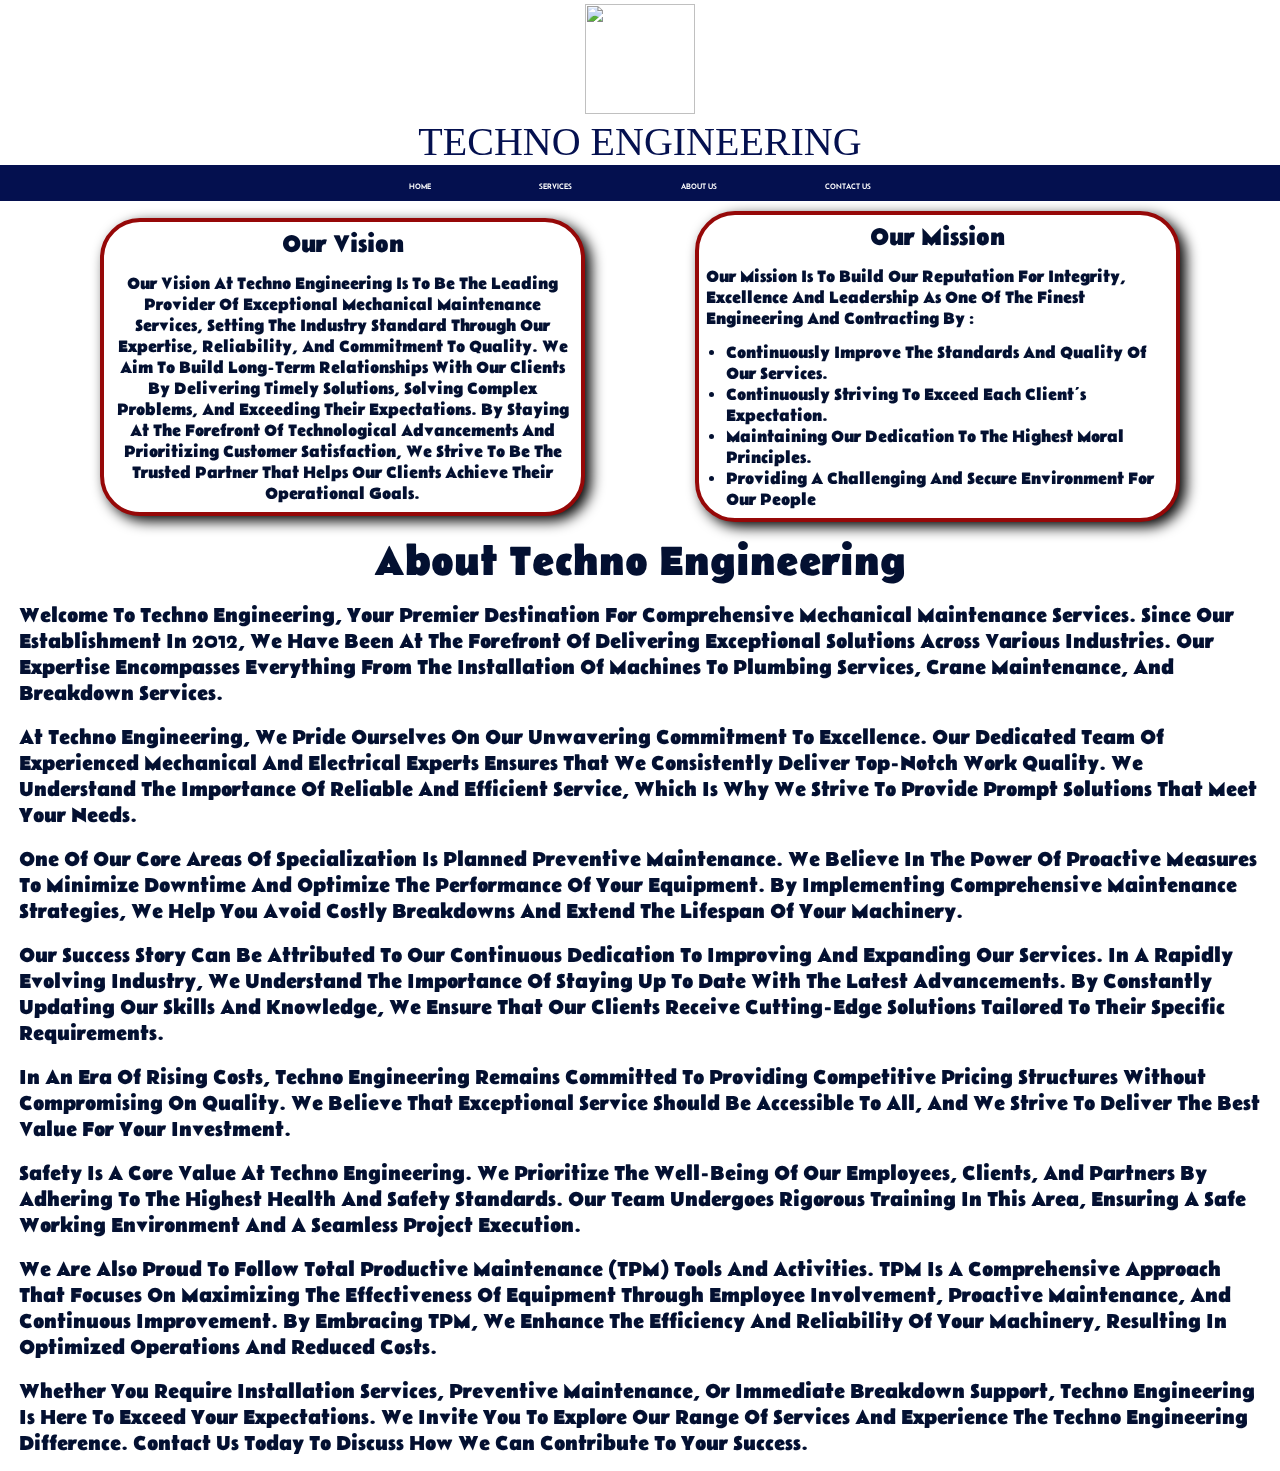
==== about.html @ db12da9f "Update about.html" ====
<!DOCTYPE html>
<html lang="en">

<head>
    <meta charset="UTF-8">
    <meta name="viewport" content="width=device-width, initial-scale=1.0">
    <link rel="preconnect" href="https://fonts.googleapis.com">
    <link rel="preconnect" href="https://fonts.gstatic.com" crossorigin>
    <link href="https://fonts.googleapis.com/css2?family=Belanosima&display=swap" rel="stylesheet">
    <title>Home</title>
    <link rel="stylesheet" href="style/about.css">
    <link rel="stylesheet" media="screen and (max-width: 1300px)" href="style/aboutPhone.css">

</head>


<body>
    <header>
        <div class="logo">
            <img src="images/logo.png" alt="">
        </div>
        <div class="title">
            TECHNO ENGINEERING

        </div>


    </header>

    <nav class="navbar">

        <ul>
            <li><a href="index.html">HOME</a></li>
            <li><a href="services.html">SERVICES</a></li>
            <li><a href="#">ABOUT US</a></li>
            <li><a href="contact.html">CONTACT US</a></li>

        </ul>


    </nav>

    <div class="container">

        <div class="items" id="vision">
            <h2> Our Vision</h2>
            <p>
                Our Vision At Techno Engineering Is To Be The Leading Provider Of Exceptional Mechanical Maintenance Services, Setting The Industry Standard Through Our Expertise, Reliability, And Commitment To Quality. We Aim To Build Long-Term Relationships With Our Clients By Delivering Timely Solutions, Solving Complex Problems, And Exceeding Their Expectations. By Staying At The Forefront Of Technological Advancements And Prioritizing Customer Satisfaction, We Strive To Be The Trusted Partner That Helps Our Clients Achieve Their Operational Goals.
            </p>


        </div>

        <div class="items" id="mission">
            <h2>Our Mission</h2>
            <p>Our Mission Is To Build Our Reputation For Integrity, Excellence And Leadership As One Of The Finest Engineering And Contracting By :</p>
           
            <ul>
                <li>Continuously Improve The Standards And Quality Of Our Services.</li>
                <li>Continuously Striving To Exceed Each Client’s Expectation.</li>
                <li>Maintaining Our Dedication To The Highest Moral Principles.</li>
                <li>Providing A Challenging And Secure Environment For Our People</li>
            </ul>
            

        </div>

    </div>

    <div class="about">
        <h1>About Techno Engineering</h1>
        <p>
            Welcome To Techno Engineering, Your Premier Destination For Comprehensive Mechanical Maintenance Services. Since Our Establishment In 2012, We Have Been At The Forefront Of Delivering Exceptional Solutions Across Various Industries. Our Expertise Encompasses Everything From The Installation Of Machines To Plumbing Services, Crane Maintenance, And Breakdown Services.
        </p>
        <p>
            At Techno Engineering, We Pride Ourselves On Our Unwavering Commitment To Excellence. Our Dedicated Team Of Experienced Mechanical And Electrical Experts Ensures That We Consistently Deliver Top-Notch Work Quality. We Understand The Importance Of Reliable And Efficient Service, Which Is Why We Strive To Provide Prompt Solutions That Meet Your Needs.
        </p>
        <p>
            One Of Our Core Areas Of Specialization Is Planned Preventive Maintenance. We Believe In The Power Of Proactive Measures To Minimize Downtime And Optimize The Performance Of Your Equipment. By Implementing Comprehensive Maintenance Strategies, We Help You Avoid Costly Breakdowns And Extend The Lifespan Of Your Machinery.
        </p>
        <p>
            Our Success Story Can Be Attributed To Our Continuous Dedication To Improving And Expanding Our Services. In A Rapidly Evolving Industry, We Understand The Importance Of Staying Up To Date With The Latest Advancements. By Constantly Updating Our Skills And Knowledge, We Ensure That Our Clients Receive Cutting-Edge Solutions Tailored To Their Specific Requirements.
        </p>
        <p>
            In An Era Of Rising Costs, Techno Engineering Remains Committed To Providing Competitive Pricing Structures Without Compromising On Quality. We Believe That Exceptional Service Should Be Accessible To All, And We Strive To Deliver The Best Value For Your Investment.
        </p>
        <p>
            Safety Is A Core Value At Techno Engineering. We Prioritize The Well-Being Of Our Employees, Clients, And Partners By Adhering To The Highest Health And Safety Standards. Our Team Undergoes Rigorous Training In This Area, Ensuring A Safe Working Environment And A Seamless Project Execution.
        </p>
        <p>
            We Are Also Proud To Follow Total Productive Maintenance (TPM) Tools And Activities. TPM Is A Comprehensive Approach That Focuses On Maximizing The Effectiveness Of Equipment Through Employee Involvement, Proactive Maintenance, And Continuous Improvement. By Embracing TPM, We Enhance The Efficiency And Reliability Of Your Machinery, Resulting In Optimized Operations And Reduced Costs.
        </p>
        <p>
            Whether You Require Installation Services, Preventive Maintenance, Or Immediate Breakdown Support, Techno Engineering Is Here To Exceed Your Expectations. We Invite You To Explore Our Range Of Services And Experience The Techno Engineering Difference. Contact Us Today To Discuss How We Can Contribute To Your Success.
        </p>

    </div>












</body>

</html>
---- style/about.css ----
* {
    box-sizing: border-box;
    margin: 0;
    padding: 0;
    font-family: 'Belanosima', sans-serif;


}

/* Header portion */
header {
    display: flex;
    /* border: 2px solid red; */
    justify-content: center;
    align-items: center;
    text-align: center;
    background-color: white;
    margin: 0px;
    /* position: absolute; */
    /* top:0; */

}

.logo {}

.logo img {
    width: 125px;
    height: 125px;
    margin-left: 20px;
    margin-top: 4px;




}

.title {
    margin: auto;
    padding-right: 40px;
    font-size: 5.6rem;
    font-family: 'Times New Roman', Times, serif;
    color: rgb(4, 16, 79);
}

/* Navigation Bar */


.navbar {
    background-color: rgb(4, 16, 79);
    width: 100%;
    height: 5vh;
    display: flex;




}

.navbar ul {
    display: flex;
    align-items: center;
}

.navbar ul li {
    list-style: none;
    padding: 0px 4vw;

}

.navbar ul li a {
    text-decoration: none;
    padding: 4px;
    color: white;
    font-size: 1rem;
}

.navbar ul li a:hover {
    background-color: aliceblue;
    color: rgb(9, 2, 99);
    /* border: 2px solid white; */
    border-radius: 12px;
}


/* Background Image */
.navbar::after {
    background: url(../images/background.jpg) no-repeat center center/cover;
    background-size: 100% 100%;
    content: "";
    position: fixed;
    top: 0;
    left: 0;
    width: 100%;
    height: 100%;
    z-index: -1;
    opacity: 0.5;
}


.container {
    width: 100%;
    /* border: 4px solid red; */
    display: flex;
    justify-content: space-evenly;
    align-items: center;

}

.items {
    border: 4px solid #960808;
    height: auto;
    width: 485px;
    margin: 4px;
    background-color: white;
    border-radius: 40px;
    box-shadow: 6px 5px 14px black;
    color:#031031;
    font-size: 1.05rem;
    font-weight: bold;

}

#vision {
    background-image: url(../images/vision.png);
    background-size: 100% 100%;
    text-align: center;
    margin: 10px;
    padding: 7px;;



}
#vision p{
    margin-top: 14px;
}

#mission {
    background-image: url(../images/mission.png);
    background-size: 100% 100%;
    margin: 10px;
    padding: 7px;

}
#mision p{
    margin-top: 14px;
    padding: 5px;
}
#mission h2{
    text-align: center;
    margin-bottom: 14px;
}
#mission  ul{
    text-align: left;
    margin-left: 20px;
    margin-top: 13px;
}
#mission p ul li{
    text-align: left;
    margin-top: 5px;
    padding: 4px;
}
.about{
    margin: 5px;
    color:#031031;
    font-weight: bold;
    font-size: 1.3rem;
}
.about h1{
    text-align: center;
}
.about p{
    margin: 10px;
    padding: 4px;
}
---- style/aboutPhone.css ----
@media only screen and (max-width:1300px){
    header{
        /* border: 4px solid red; */
        flex-direction: column;
        justify-content: center;
        align-items: center;
        text-align: center;

        
    }
    .logo img{
        margin: 4px auto;
        margin-left: 0px;
        /* display: inline-block; */
        padding-left: 0px ;
        height: 110px;
        width: 110px;
    }
    .title{
        margin:auto; 
        padding:0px 0px 0px 0px;
        font-size: 2.5rem;

    }
    
    

    .navbar{
        width: 100%;
        height:4vh;
        justify-content: center;
    }

    .navbar ul li a{
        
        padding: 3px;       
        font-size: .5rem;
    }
    

}
@media only screen and (max-width:1000px){
    .container{
        flex-direction: column;
    }
    .items{
        width: 300px;
        height: auto;
    }

}
/* Background Image */
@media only screen and (max-width:1300px){
.navbar::after {
    background: url(../images/mobileBg.jpg) no-repeat center center/cover;
    background-size: 100% 100%;
    content: "";
    position: fixed;
    top: 0;
    left: 0;
    width: 100%;
    height: 100%;
    z-index: -1;
    opacity: 0.5;
}
}
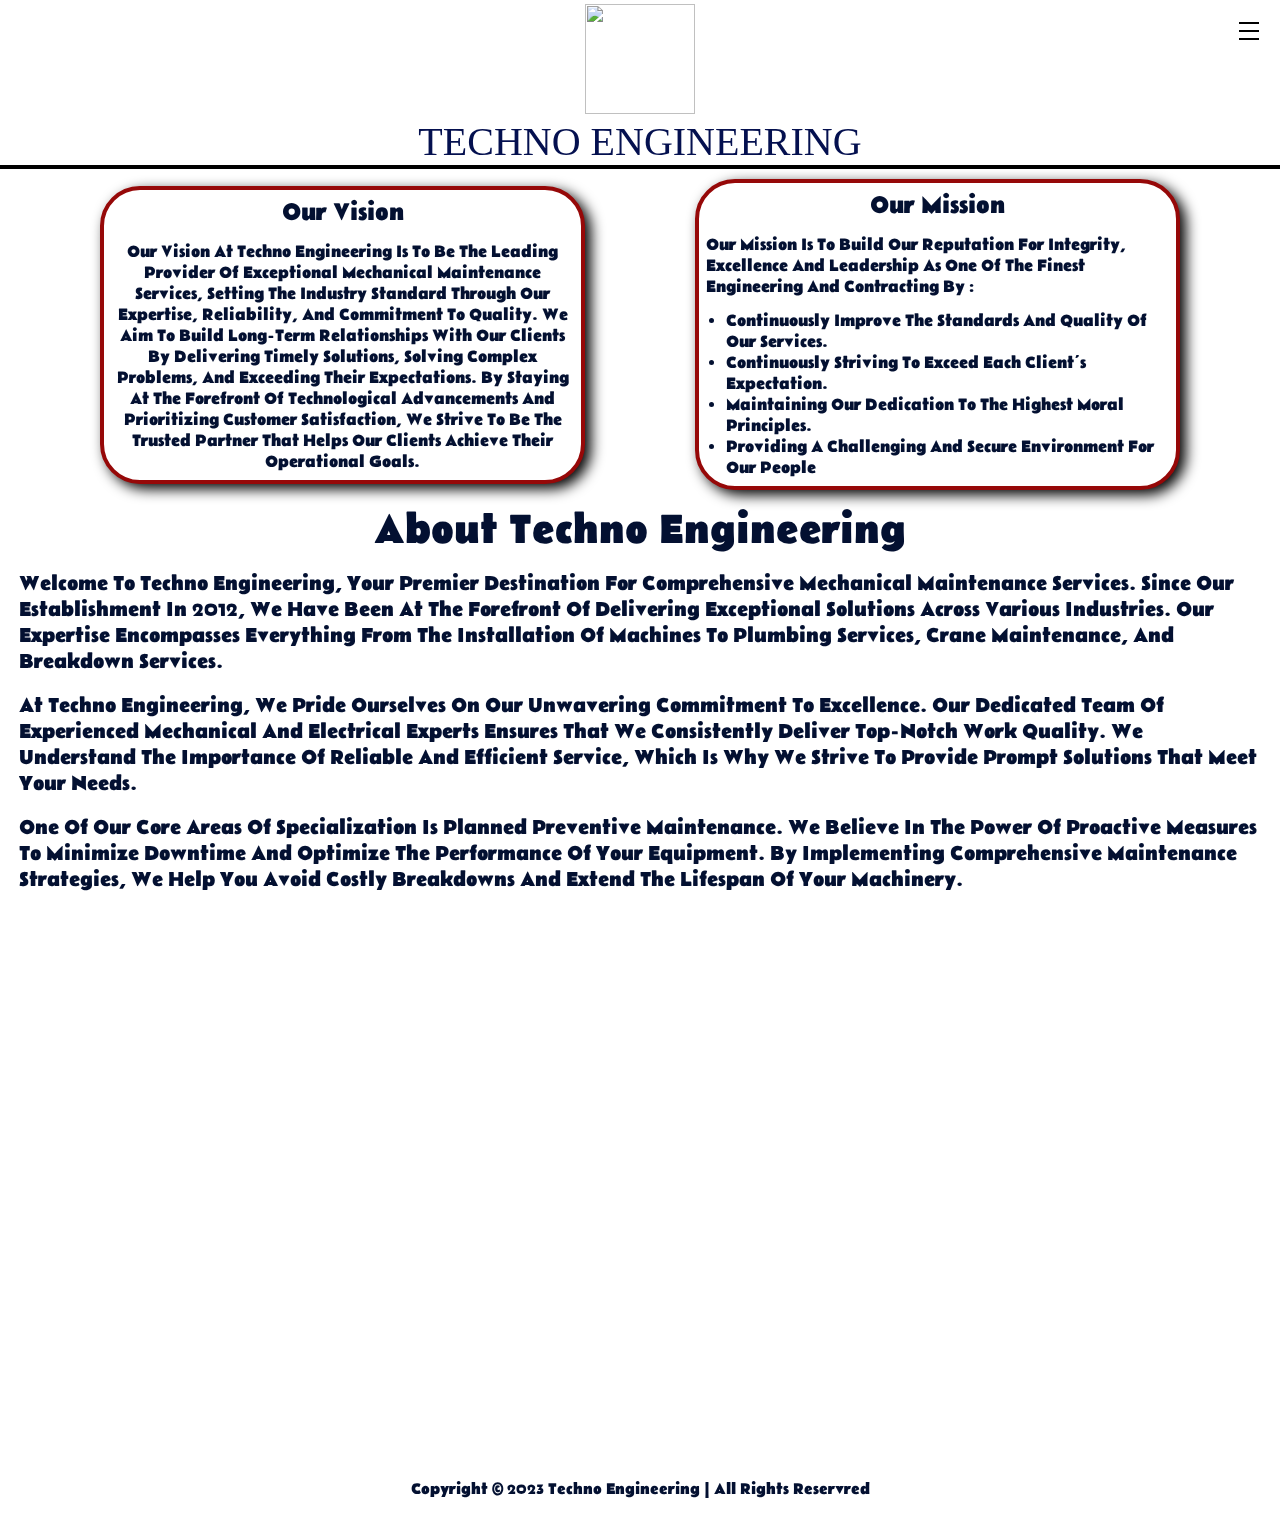
==== commit 34b17dd3: "Update about.html" ====
--- a/about.html
+++ b/about.html
@@ -4,10 +4,14 @@
 <head>
     <meta charset="UTF-8">
     <meta name="viewport" content="width=device-width, initial-scale=1.0">
-    <link rel="preconnect" href="https://fonts.googleapis.com">
-    <link rel="preconnect" href="https://fonts.gstatic.com" crossorigin>
+    <meta name="description" content="Welcome To Techno Engineering, Your Premier Destination For Comprehensive Mechanical Maintenance Services. Since Our Establishment In 2012, We Have Been At The Forefront Of Delivering Exceptional Solutions Across Various Industries. Our Expertise Encompasses Everything From The Installation Of Machines To Plumbing Services, Crane Maintenance, And Breakdown Services.">
+    <meta name="keywords" content="Techno Engineering, Machine repairing, Machine maintenance, servicing, repairing, Supplier, supply, Lathe machine, Foundry Machine, Overhead crane, General order supply, Maintenance job in ITI, Repairing job in ITI  ">
+    <title>About Us: Techno Engineering</title>
+
+    <!-- <link rel="preconnect" href="https://fonts.googleapis.com">
+    <link rel="preconnect" href="https://fonts.gstatic.com" crossorigin> -->
     <link href="https://fonts.googleapis.com/css2?family=Belanosima&display=swap" rel="stylesheet">
-    <title>Home</title>
+    <link rel="stylesheet" href="https://unpkg.com/aos@next/dist/aos.css" />
     <link rel="stylesheet" href="style/about.css">
     <link rel="stylesheet" media="screen and (max-width: 1300px)" href="style/aboutPhone.css">
 
@@ -17,7 +21,8 @@
 <body>
     <header>
         <div class="logo">
-            <img src="images/logo.png" alt="">
+            <a href="index.html"><img src="images/logo.png" alt=""></a> 
+
         </div>
         <div class="title">
             TECHNO ENGINEERING
@@ -30,15 +35,34 @@
     <nav class="navbar">
 
         <ul>
-            <li><a href="index.html">HOME</a></li>
-            <li><a href="services.html">SERVICES</a></li>
-            <li><a href="#">ABOUT US</a></li>
-            <li><a href="contact.html">CONTACT US</a></li>
+            <li ><a id="home" href="index.html">Home</a></li>
+            <li><a id="service" href="services.html">SERVICES</a></li>
+            <li><a id="about" href="about.html">ABOUT US</a></li>
+            <li><a id="contact" href="contact.html">CONTACT US</a></li>
 
         </ul>
 
 
     </nav>
+
+    <div class="menuIcon">
+        <span class="icon icon-bars"></span>
+        <span class="icon icon-bars overlay"></span>
+    </div>
+
+
+    <div class="overlay-menu">
+        <ul id="menu">
+
+            <li ><a id="home" href="index.html">Home</a></li>
+            <li><a id="service" href="services.html">SERVICES</a></li>
+            <li><a id="about" href="about.html">ABOUT US</a></li>
+            <li><a id="contact" href="contact.html">CONTACT US</a></li>
+
+
+        </ul>
+        
+    </div>
 
     <div class="container">
 
@@ -69,31 +93,35 @@
 
     <div class="about">
         <h1>About Techno Engineering</h1>
-        <p>
+        <p  data-aos="fade-up-right" data-aos-duration="1000" data-aos-once="true">                   
             Welcome To Techno Engineering, Your Premier Destination For Comprehensive Mechanical Maintenance Services. Since Our Establishment In 2012, We Have Been At The Forefront Of Delivering Exceptional Solutions Across Various Industries. Our Expertise Encompasses Everything From The Installation Of Machines To Plumbing Services, Crane Maintenance, And Breakdown Services.
         </p>
-        <p>
+        <p  data-aos="fade-up-right" data-aos-duration="1000" data-aos-once="true">
             At Techno Engineering, We Pride Ourselves On Our Unwavering Commitment To Excellence. Our Dedicated Team Of Experienced Mechanical And Electrical Experts Ensures That We Consistently Deliver Top-Notch Work Quality. We Understand The Importance Of Reliable And Efficient Service, Which Is Why We Strive To Provide Prompt Solutions That Meet Your Needs.
         </p>
-        <p>
+        <p  data-aos="fade-up-right" data-aos-duration="1000" data-aos-once="true">
             One Of Our Core Areas Of Specialization Is Planned Preventive Maintenance. We Believe In The Power Of Proactive Measures To Minimize Downtime And Optimize The Performance Of Your Equipment. By Implementing Comprehensive Maintenance Strategies, We Help You Avoid Costly Breakdowns And Extend The Lifespan Of Your Machinery.
         </p>
-        <p>
+        <p data-aos="fade-up-right" data-aos-duration="1000" data-aos-once="true">
             Our Success Story Can Be Attributed To Our Continuous Dedication To Improving And Expanding Our Services. In A Rapidly Evolving Industry, We Understand The Importance Of Staying Up To Date With The Latest Advancements. By Constantly Updating Our Skills And Knowledge, We Ensure That Our Clients Receive Cutting-Edge Solutions Tailored To Their Specific Requirements.
         </p>
-        <p>
+        <p data-aos="fade-up-right" data-aos-duration="1000" data-aos-once="true">
             In An Era Of Rising Costs, Techno Engineering Remains Committed To Providing Competitive Pricing Structures Without Compromising On Quality. We Believe That Exceptional Service Should Be Accessible To All, And We Strive To Deliver The Best Value For Your Investment.
         </p>
-        <p>
+        <p data-aos="fade-up-right" data-aos-duration="1000" data-aos-once="true">
             Safety Is A Core Value At Techno Engineering. We Prioritize The Well-Being Of Our Employees, Clients, And Partners By Adhering To The Highest Health And Safety Standards. Our Team Undergoes Rigorous Training In This Area, Ensuring A Safe Working Environment And A Seamless Project Execution.
         </p>
-        <p>
+        <p data-aos="fade-up-right" data-aos-duration="1000" data-aos-once="true">
             We Are Also Proud To Follow Total Productive Maintenance (TPM) Tools And Activities. TPM Is A Comprehensive Approach That Focuses On Maximizing The Effectiveness Of Equipment Through Employee Involvement, Proactive Maintenance, And Continuous Improvement. By Embracing TPM, We Enhance The Efficiency And Reliability Of Your Machinery, Resulting In Optimized Operations And Reduced Costs.
         </p>
-        <p>
+        <p data-aos="fade-up-right" data-aos-duration="1000" data-aos-once="true">
             Whether You Require Installation Services, Preventive Maintenance, Or Immediate Breakdown Support, Techno Engineering Is Here To Exceed Your Expectations. We Invite You To Explore Our Range Of Services And Experience The Techno Engineering Difference. Contact Us Today To Discuss How We Can Contribute To Your Success.
         </p>
 
+    </div>
+
+    <div class="footer">
+        Copyright &copy; 2023 Techno Engineering | All Rights Reservred
     </div>
 
 
@@ -104,7 +132,11 @@
 
 
 
-
+    <script src="script/navMenu.js"></script>
+    <script src="https://unpkg.com/aos@next/dist/aos.js"></script>
+    <script>
+      AOS.init();
+    </script>
 
 
 </body>
--- a/style/about.css
+++ b/style/about.css
@@ -74,16 +74,76 @@
     font-size: 1rem;
 }
 
-.navbar ul li a:hover {
+.navbar ul li a:hover, .navbar ul li a:active {
     background-color: aliceblue;
     color: rgb(9, 2, 99);
     /* border: 2px solid white; */
     border-radius: 12px;
 }
+#about{
+    background-color: aliceblue;
+    color: rgb(9, 2, 99);
+    /* border: 2px solid white; */
+    border-radius: 12px;
+}
+.overlay-menu {
+    background: rgb(12, 20, 58);
+    color: rgb(255, 255, 255);
+    display: flex;
+    flex-direction: column;
+    align-items: center;
+    justify-content: center;
+    position: absolute;
+    top: 0;
+    right: 0;
+    transform: translateX(-100%);
+    width: 100vw;
+    height: 100vh;
+    /* -webkit-transition: transform 0.2s ease-out;
+    transition: transform 0.2s ease-out; */
+}
+
+.overlay-menu ul,
+.overlay-menu li {
+    display: block;
+    position: relative;
+}
+.overlay-menu ul{
+    display: flex;
+    flex-direction: column;
+    justify-content: center;
+    align-items: center;
+}
+
+.overlay-menu li a {
+    color: rgb(229, 231, 232);
+    border: 2px solid white;
+    border-radius: 30px;
+    display: block;
+    width: 80vw;
+    font-size: 1.5em;
+    margin: 15px;
+    
+    /*   opacity: 0; */
+    padding: 10px;
+    text-align: center;
+    text-transform: uppercase;
+    /* -webkit-transition: color 0.3s ease;
+    transition: color 0.3s ease; */
+    
+}
+
+.overlay-menu li a:hover
+{
+    color: rgb(229, 231, 232);
+    background-color: rgb(192, 152, 100);
+    -webkit-transition: color 0.3s ease;
+    transition: color 0.3s ease;
+}
 
 
 /* Background Image */
-.navbar::after {
+header::after {
     background: url(../images/background.jpg) no-repeat center center/cover;
     background-size: 100% 100%;
     content: "";
@@ -93,7 +153,7 @@
     width: 100%;
     height: 100%;
     z-index: -1;
-    opacity: 0.5;
+    opacity: 0.3;
 }
 
 
@@ -171,4 +231,15 @@
 .about p{
     margin: 10px;
     padding: 4px;
-}+}
+
+.footer{
+    margin-top: 50px;
+    position: relative;
+    bottom: 0px;
+    /* background-color: rgb(9, 2, 99); */
+    color: #031031;
+    text-align: center;
+    font-weight: bold;
+
+}
--- a/style/aboutPhone.css
+++ b/style/aboutPhone.css
@@ -1,10 +1,24 @@
 @media only screen and (max-width:1300px){
+    header::after {
+        background: url(../images/mobileBg.jpg) no-repeat center center/cover;
+        background-size: 100% 100%;
+        content: "";
+        position: fixed;
+        top: 0;
+        left: 0;
+        width: 100%;
+        height: 100%;
+        z-index: -1;
+        opacity: 0.3;
+    }
+    
     header{
         /* border: 4px solid red; */
         flex-direction: column;
         justify-content: center;
         align-items: center;
         text-align: center;
+        border-bottom: 4px solid black;
 
         
     }
@@ -25,17 +39,116 @@
     
     
 
-    .navbar{
-        width: 100%;
-        height:4vh;
-        justify-content: center;
+    .navbar {
+        display: none;
     }
 
-    .navbar ul li a{
-        
-        padding: 3px;       
-        font-size: .5rem;
+    #menu li {
+        list-style: none;
+
     }
+
+    #menu li a {
+        text-decoration: none;
+    }
+
+    .navigation {
+        display: none;
+    }
+
+    .menuIcon {
+        cursor: pointer;
+        display: block;
+        position: absolute;
+        right: 15px;
+        top: 20px;
+        height: 23px;
+        width: 27px;
+        z-index: 12;
+    }
+
+    /* Icon Bars */
+    .icon-bars {
+        background: black;
+        position: absolute;
+        left: 1px;
+        top: 45%;
+        height: 2px;
+        width: 20px;
+        -webkit-transition: 0.4s;
+        transition: 0.4s;
+    }
+
+    .icon-bars::before {
+        background: black;
+        content: '';
+        position: absolute;
+        left: 0;
+        top: -8px;
+        height: 2px;
+        width: 20px;
+        /*     -webkit-transition: top 0.2s ease 0.3s;
+transition: top 0.2s ease 0.3s; */
+        -webkit-transition: 0.3s width 0.4s;
+        transition: 0.3s width 0.4s;
+    }
+
+    .icon-bars::after {
+        margin-top: 0px;
+        background: black;
+        content: '';
+        position: absolute;
+        left: 0;
+        bottom: -8px;
+        height: 2px;
+        width: 20px;
+        /*     -webkit-transition: top 0.2s ease 0.3s;
+transition: top 0.2s ease 0.3s; */
+        -webkit-transition: 0.3s width 0.4s;
+        transition: 0.3s width 0.4s;
+    }
+
+
+
+
+    /* Toggle Menu Icon */
+    .menuIcon.toggle .icon-bars {
+        background: white;
+        top: 5px;
+        transform: translate3d(0, 5px, 0) rotate(135deg);
+        transition-delay: 0.1s;
+        transition: transform 0.4s cubic-bezier(0.68, -0.55, 0.265, 1.55);
+    }
+
+    .menuIcon.toggle .icon-bars::before {
+        background: white;
+        top: 0;
+        transition-delay: 0.1s;
+        opacity: 0;
+    }
+
+    .menuIcon.toggle .icon-bars::after {
+        background: white;
+        top: 10px;
+        transform: translate3d(0, -10px, 0) rotate(-270deg);
+        transition-delay: 0.1s;
+        transition: transform 0.4s cubic-bezier(0.68, -0.55, 0.265, 1.55);
+    }
+
+    .menuIcon.toggle .icon-bars.overlay {
+        width: 20px;
+        opacity: 0;
+        -webkit-transition: all 0s ease 0s;
+        transition: all 0s ease 0s;
+    }
+    #about{
+        background-color: #e3dcbd;
+        color: black;
+        border-radius: 30px;
+    
+    
+    }
+
     
 
 }
@@ -50,20 +163,7 @@
 
 }
 /* Background Image */
-@media only screen and (max-width:1300px){
-.navbar::after {
-    background: url(../images/mobileBg.jpg) no-repeat center center/cover;
-    background-size: 100% 100%;
-    content: "";
-    position: fixed;
-    top: 0;
-    left: 0;
-    width: 100%;
-    height: 100%;
-    z-index: -1;
-    opacity: 0.5;
-}
-}
 
 
 
+
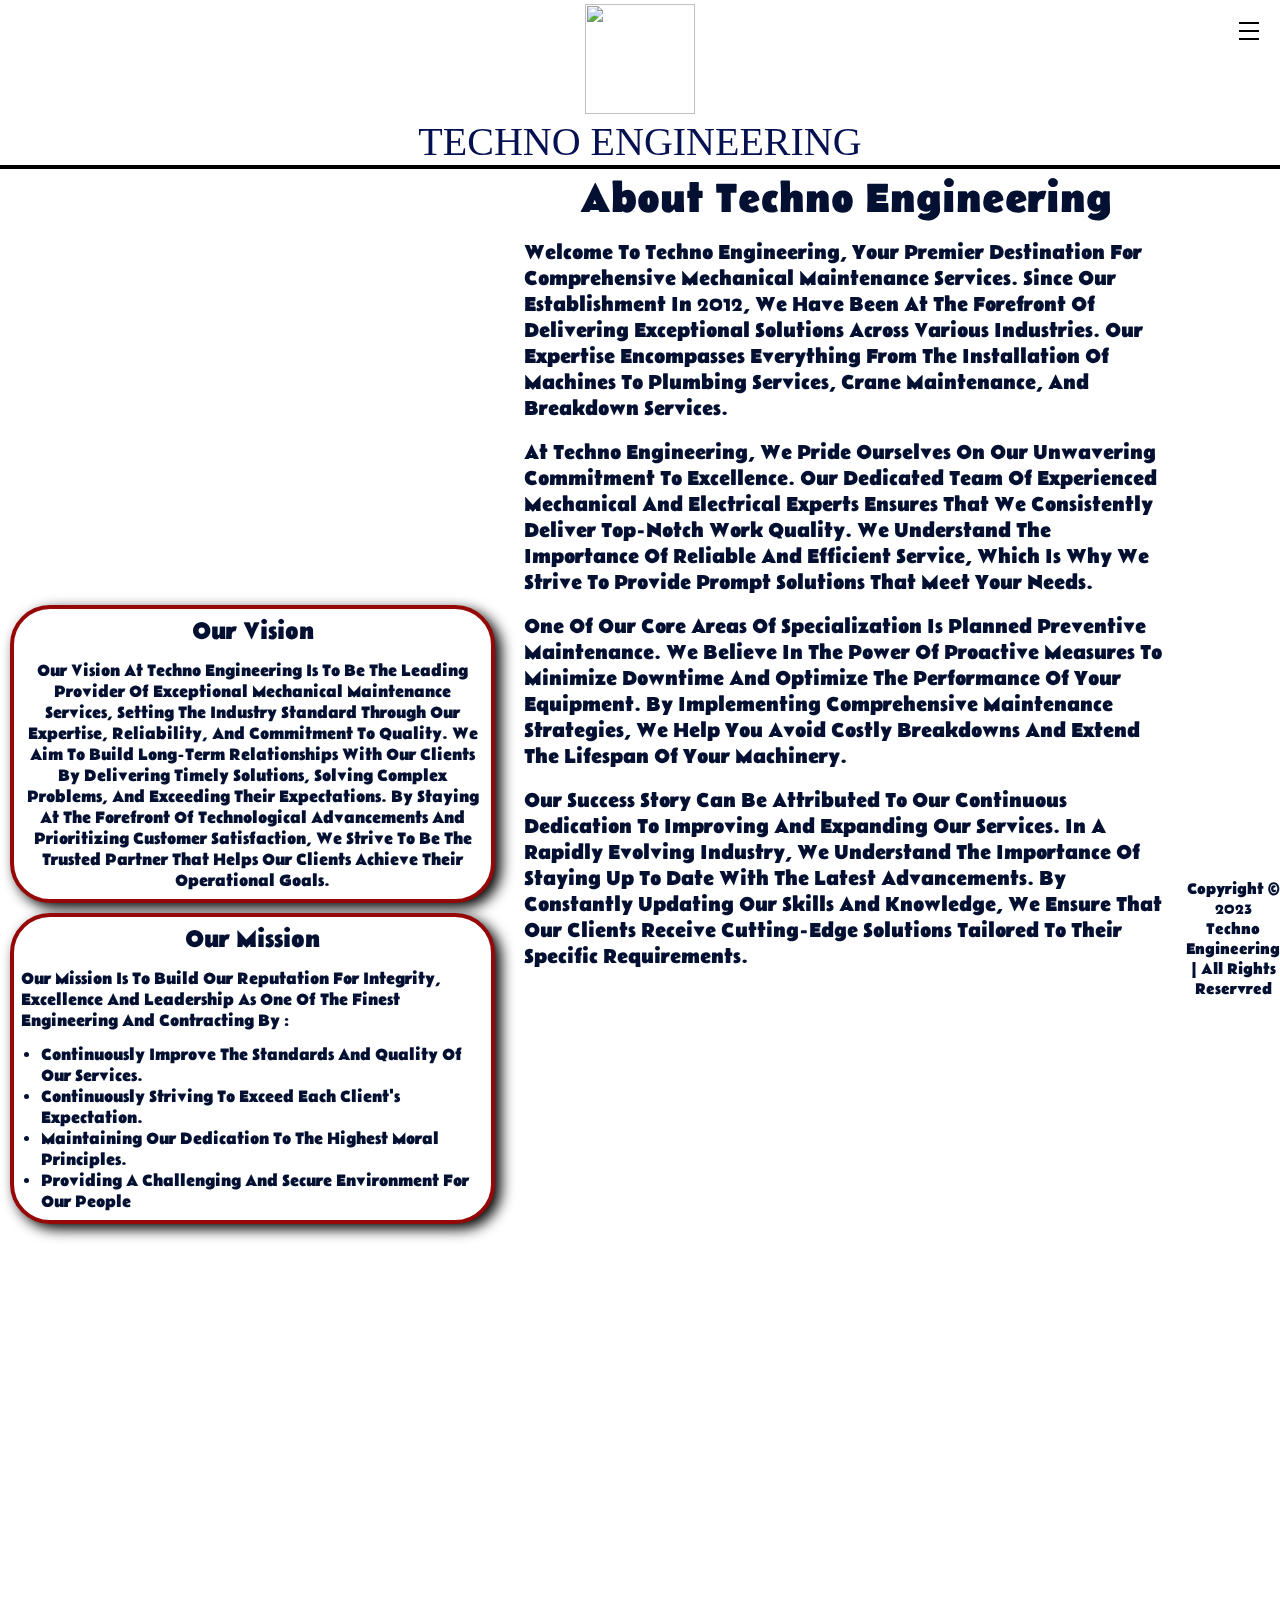
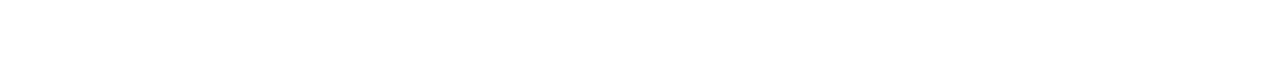
==== commit 71392be0: "Update about.html" ====
--- a/about.html
+++ b/about.html
@@ -4,8 +4,10 @@
 <head>
     <meta charset="UTF-8">
     <meta name="viewport" content="width=device-width, initial-scale=1.0">
-    <meta name="description" content="Welcome To Techno Engineering, Your Premier Destination For Comprehensive Mechanical Maintenance Services. Since Our Establishment In 2012, We Have Been At The Forefront Of Delivering Exceptional Solutions Across Various Industries. Our Expertise Encompasses Everything From The Installation Of Machines To Plumbing Services, Crane Maintenance, And Breakdown Services.">
-    <meta name="keywords" content="Techno Engineering, Machine repairing, Machine maintenance, servicing, repairing, Supplier, supply, Lathe machine, Foundry Machine, Overhead crane, General order supply, Maintenance job in ITI, Repairing job in ITI  ">
+    <meta name="description"
+        content="Welcome To Techno Engineering, Your Premier Destination For Comprehensive Mechanical Maintenance Services. Since Our Establishment In 2012, We Have Been At The Forefront Of Delivering Exceptional Solutions Across Various Industries. Our Expertise Encompasses Everything From The Installation Of Machines To Plumbing Services, Crane Maintenance, And Breakdown Services.">
+    <meta name="keywords"
+        content="Techno Engineering, Machine repairing, Machine maintenance, servicing, repairing, Supplier, supply, Lathe machine, Foundry Machine, Overhead crane, General order supply, Maintenance job in ITI, Repairing job in ITI  ">
     <title>About Us: Techno Engineering</title>
 
     <!-- <link rel="preconnect" href="https://fonts.googleapis.com">
@@ -21,7 +23,7 @@
 <body>
     <header>
         <div class="logo">
-            <a href="index.html"><img src="images/logo.png" alt=""></a> 
+            <a href="index.html"><img src="images/logo.png" alt=""></a>
 
         </div>
         <div class="title">
@@ -35,7 +37,7 @@
     <nav class="navbar">
 
         <ul>
-            <li ><a id="home" href="index.html">Home</a></li>
+            <li><a id="home" href="index.html">Home</a></li>
             <li><a id="service" href="services.html">SERVICES</a></li>
             <li><a id="about" href="about.html">ABOUT US</a></li>
             <li><a id="contact" href="contact.html">CONTACT US</a></li>
@@ -54,77 +56,103 @@
     <div class="overlay-menu">
         <ul id="menu">
 
-            <li ><a id="home" href="index.html">Home</a></li>
+            <li><a id="home" href="index.html">Home</a></li>
             <li><a id="service" href="services.html">SERVICES</a></li>
             <li><a id="about" href="about.html">ABOUT US</a></li>
             <li><a id="contact" href="contact.html">CONTACT US</a></li>
 
 
         </ul>
-        
+
     </div>
 
     <div class="container">
+        <div class="vismis">
+            <div class="items" id="vision">
+                <h2> Our Vision</h2>
+                <p>
+                    Our Vision At Techno Engineering Is To Be The Leading Provider Of Exceptional Mechanical Maintenance
+                    Services, Setting The Industry Standard Through Our Expertise, Reliability, And Commitment To Quality.
+                    We Aim To Build Long-Term Relationships With Our Clients By Delivering Timely Solutions, Solving Complex
+                    Problems, And Exceeding Their Expectations. By Staying At The Forefront Of Technological Advancements
+                    And Prioritizing Customer Satisfaction, We Strive To Be The Trusted Partner That Helps Our Clients
+                    Achieve Their Operational Goals.
+                </p>
+    
+    
+            </div>
+    
+            <div class="items" id="mission">
+                <h2>Our Mission</h2>
+                <p>Our Mission Is To Build Our Reputation For Integrity, Excellence And Leadership As One Of The Finest
+                    Engineering And Contracting By :</p>
+    
+                <ul>
+                    <li>Continuously Improve The Standards And Quality Of Our Services.</li>
+                    <li>Continuously Striving To Exceed Each Client's Expectation.</li>
+                    <li>Maintaining Our Dedication To The Highest Moral Principles.</li>
+                    <li>Providing A Challenging And Secure Environment For Our People</li>
+                </ul>
+            </div>
 
-        <div class="items" id="vision">
-            <h2> Our Vision</h2>
-            <p>
-                Our Vision At Techno Engineering Is To Be The Leading Provider Of Exceptional Mechanical Maintenance Services, Setting The Industry Standard Through Our Expertise, Reliability, And Commitment To Quality. We Aim To Build Long-Term Relationships With Our Clients By Delivering Timely Solutions, Solving Complex Problems, And Exceeding Their Expectations. By Staying At The Forefront Of Technological Advancements And Prioritizing Customer Satisfaction, We Strive To Be The Trusted Partner That Helps Our Clients Achieve Their Operational Goals.
+        </div>
+        
+        <div class="about">
+            <h1>About Techno Engineering</h1>
+            <p data-aos="zoom-in-left" data-aos-duration="1000" data-aos-once="true">
+                Welcome To Techno Engineering, Your Premier Destination For Comprehensive Mechanical Maintenance
+                Services. Since Our Establishment In 2012, We Have Been At The Forefront Of Delivering Exceptional
+                Solutions Across Various Industries. Our Expertise Encompasses Everything From The Installation Of
+                Machines To Plumbing Services, Crane Maintenance, And Breakdown Services.
             </p>
-
+            <p data-aos="zoom-in-left" data-aos-duration="1000" data-aos-once="true">
+                At Techno Engineering, We Pride Ourselves On Our Unwavering Commitment To Excellence. Our Dedicated Team
+                Of Experienced Mechanical And Electrical Experts Ensures That We Consistently Deliver Top-Notch Work
+                Quality. We Understand The Importance Of Reliable And Efficient Service, Which Is Why We Strive To
+                Provide Prompt Solutions That Meet Your Needs.
+            </p>
+            <p data-aos="zoom-in-left" data-aos-duration="1000" data-aos-once="true">
+                One Of Our Core Areas Of Specialization Is Planned Preventive Maintenance. We Believe In The Power Of
+                Proactive Measures To Minimize Downtime And Optimize The Performance Of Your Equipment. By Implementing
+                Comprehensive Maintenance Strategies, We Help You Avoid Costly Breakdowns And Extend The Lifespan Of
+                Your Machinery.
+            </p>
+            <p data-aos="zoom-in-left" data-aos-duration="1000" data-aos-once="true">
+                Our Success Story Can Be Attributed To Our Continuous Dedication To Improving And Expanding Our
+                Services. In A Rapidly Evolving Industry, We Understand The Importance Of Staying Up To Date With The
+                Latest Advancements. By Constantly Updating Our Skills And Knowledge, We Ensure That Our Clients Receive
+                Cutting-Edge Solutions Tailored To Their Specific Requirements.
+            </p>
+            <p data-aos="zoom-in-left" data-aos-duration="1000" data-aos-once="true">
+                In An Era Of Rising Costs, Techno Engineering Remains Committed To Providing Competitive Pricing
+                Structures Without Compromising On Quality. We Believe That Exceptional Service Should Be Accessible To
+                All, And We Strive To Deliver The Best Value For Your Investment.
+            </p>
+            <p data-aos="zoom-in-left" data-aos-duration="1000" data-aos-once="true">
+                Safety Is A Core Value At Techno Engineering. We Prioritize The Well-Being Of Our Employees, Clients,
+                And Partners By Adhering To The Highest Health And Safety Standards. Our Team Undergoes Rigorous
+                Training In This Area, Ensuring A Safe Working Environment And A Seamless Project Execution.
+            </p>
+            <p data-aos="zoom-in-left" data-aos-duration="1000" data-aos-once="true">
+                We Are Also Proud To Follow Total Productive Maintenance (TPM) Tools And Activities. TPM Is A
+                Comprehensive Approach That Focuses On Maximizing The Effectiveness Of Equipment Through Employee
+                Involvement, Proactive Maintenance, And Continuous Improvement. By Embracing TPM, We Enhance The
+                Efficiency And Reliability Of Your Machinery, Resulting In Optimized Operations And Reduced Costs.
+            </p>
+            <p data-aos="zoom-in-left" data-aos-duration="1000" data-aos-once="true">
+                Whether You Require Installation Services, Preventive Maintenance, Or Immediate Breakdown Support,
+                Techno Engineering Is Here To Exceed Your Expectations. We Invite You To Explore Our Range Of Services
+                And Experience The Techno Engineering Difference. Contact Us Today To Discuss How We Can Contribute To
+                Your Success.
+            </p>
 
         </div>
 
-        <div class="items" id="mission">
-            <h2>Our Mission</h2>
-            <p>Our Mission Is To Build Our Reputation For Integrity, Excellence And Leadership As One Of The Finest Engineering And Contracting By :</p>
-           
-            <ul>
-                <li>Continuously Improve The Standards And Quality Of Our Services.</li>
-                <li>Continuously Striving To Exceed Each Client’s Expectation.</li>
-                <li>Maintaining Our Dedication To The Highest Moral Principles.</li>
-                <li>Providing A Challenging And Secure Environment For Our People</li>
-            </ul>
-            
-
+        <div class="footer">
+            Copyright &copy; 2023 Techno Engineering | All Rights Reservred
         </div>
 
     </div>
-
-    <div class="about">
-        <h1>About Techno Engineering</h1>
-        <p  data-aos="fade-up-right" data-aos-duration="1000" data-aos-once="true">                   
-            Welcome To Techno Engineering, Your Premier Destination For Comprehensive Mechanical Maintenance Services. Since Our Establishment In 2012, We Have Been At The Forefront Of Delivering Exceptional Solutions Across Various Industries. Our Expertise Encompasses Everything From The Installation Of Machines To Plumbing Services, Crane Maintenance, And Breakdown Services.
-        </p>
-        <p  data-aos="fade-up-right" data-aos-duration="1000" data-aos-once="true">
-            At Techno Engineering, We Pride Ourselves On Our Unwavering Commitment To Excellence. Our Dedicated Team Of Experienced Mechanical And Electrical Experts Ensures That We Consistently Deliver Top-Notch Work Quality. We Understand The Importance Of Reliable And Efficient Service, Which Is Why We Strive To Provide Prompt Solutions That Meet Your Needs.
-        </p>
-        <p  data-aos="fade-up-right" data-aos-duration="1000" data-aos-once="true">
-            One Of Our Core Areas Of Specialization Is Planned Preventive Maintenance. We Believe In The Power Of Proactive Measures To Minimize Downtime And Optimize The Performance Of Your Equipment. By Implementing Comprehensive Maintenance Strategies, We Help You Avoid Costly Breakdowns And Extend The Lifespan Of Your Machinery.
-        </p>
-        <p data-aos="fade-up-right" data-aos-duration="1000" data-aos-once="true">
-            Our Success Story Can Be Attributed To Our Continuous Dedication To Improving And Expanding Our Services. In A Rapidly Evolving Industry, We Understand The Importance Of Staying Up To Date With The Latest Advancements. By Constantly Updating Our Skills And Knowledge, We Ensure That Our Clients Receive Cutting-Edge Solutions Tailored To Their Specific Requirements.
-        </p>
-        <p data-aos="fade-up-right" data-aos-duration="1000" data-aos-once="true">
-            In An Era Of Rising Costs, Techno Engineering Remains Committed To Providing Competitive Pricing Structures Without Compromising On Quality. We Believe That Exceptional Service Should Be Accessible To All, And We Strive To Deliver The Best Value For Your Investment.
-        </p>
-        <p data-aos="fade-up-right" data-aos-duration="1000" data-aos-once="true">
-            Safety Is A Core Value At Techno Engineering. We Prioritize The Well-Being Of Our Employees, Clients, And Partners By Adhering To The Highest Health And Safety Standards. Our Team Undergoes Rigorous Training In This Area, Ensuring A Safe Working Environment And A Seamless Project Execution.
-        </p>
-        <p data-aos="fade-up-right" data-aos-duration="1000" data-aos-once="true">
-            We Are Also Proud To Follow Total Productive Maintenance (TPM) Tools And Activities. TPM Is A Comprehensive Approach That Focuses On Maximizing The Effectiveness Of Equipment Through Employee Involvement, Proactive Maintenance, And Continuous Improvement. By Embracing TPM, We Enhance The Efficiency And Reliability Of Your Machinery, Resulting In Optimized Operations And Reduced Costs.
-        </p>
-        <p data-aos="fade-up-right" data-aos-duration="1000" data-aos-once="true">
-            Whether You Require Installation Services, Preventive Maintenance, Or Immediate Breakdown Support, Techno Engineering Is Here To Exceed Your Expectations. We Invite You To Explore Our Range Of Services And Experience The Techno Engineering Difference. Contact Us Today To Discuss How We Can Contribute To Your Success.
-        </p>
-
-    </div>
-
-    <div class="footer">
-        Copyright &copy; 2023 Techno Engineering | All Rights Reservred
-    </div>
-
-
 
 
 
@@ -135,7 +163,7 @@
     <script src="script/navMenu.js"></script>
     <script src="https://unpkg.com/aos@next/dist/aos.js"></script>
     <script>
-      AOS.init();
+        AOS.init();
     </script>
 
 
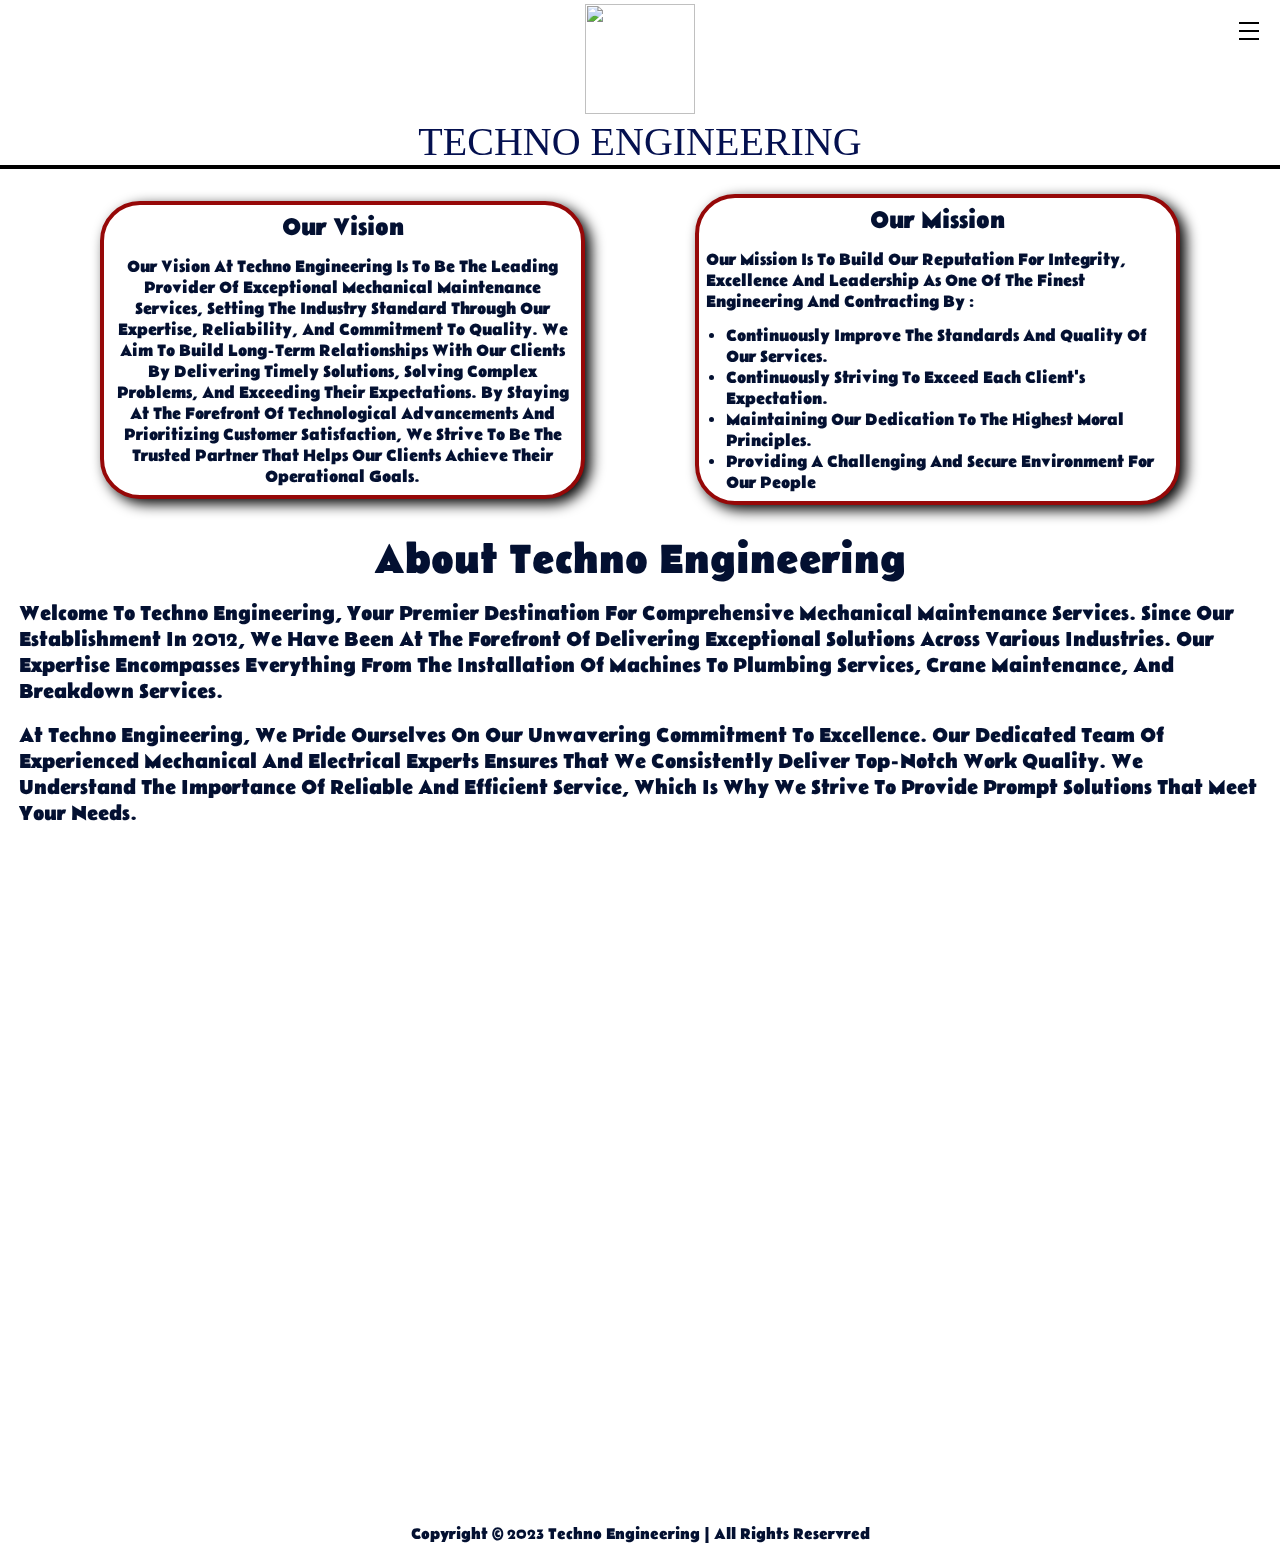
==== commit afdde65b: "Update about.html" ====
--- a/about.html
+++ b/about.html
@@ -99,47 +99,47 @@
         
         <div class="about">
             <h1>About Techno Engineering</h1>
-            <p data-aos="zoom-in-left" data-aos-duration="1000" data-aos-once="true">
+            <p data-aos="zoom-in-up" data-aos-duration="1000" data-aos-once="true">
                 Welcome To Techno Engineering, Your Premier Destination For Comprehensive Mechanical Maintenance
                 Services. Since Our Establishment In 2012, We Have Been At The Forefront Of Delivering Exceptional
                 Solutions Across Various Industries. Our Expertise Encompasses Everything From The Installation Of
                 Machines To Plumbing Services, Crane Maintenance, And Breakdown Services.
             </p>
-            <p data-aos="zoom-in-left" data-aos-duration="1000" data-aos-once="true">
+            <p data-aos="zoom-in-up" data-aos-duration="1000" data-aos-once="true">
                 At Techno Engineering, We Pride Ourselves On Our Unwavering Commitment To Excellence. Our Dedicated Team
                 Of Experienced Mechanical And Electrical Experts Ensures That We Consistently Deliver Top-Notch Work
                 Quality. We Understand The Importance Of Reliable And Efficient Service, Which Is Why We Strive To
                 Provide Prompt Solutions That Meet Your Needs.
             </p>
-            <p data-aos="zoom-in-left" data-aos-duration="1000" data-aos-once="true">
+            <p data-aos="zoom-in-up" data-aos-duration="1000" data-aos-once="true">
                 One Of Our Core Areas Of Specialization Is Planned Preventive Maintenance. We Believe In The Power Of
                 Proactive Measures To Minimize Downtime And Optimize The Performance Of Your Equipment. By Implementing
                 Comprehensive Maintenance Strategies, We Help You Avoid Costly Breakdowns And Extend The Lifespan Of
                 Your Machinery.
             </p>
-            <p data-aos="zoom-in-left" data-aos-duration="1000" data-aos-once="true">
+            <p data-aos="zoom-in-up" data-aos-duration="1000" data-aos-once="true">
                 Our Success Story Can Be Attributed To Our Continuous Dedication To Improving And Expanding Our
                 Services. In A Rapidly Evolving Industry, We Understand The Importance Of Staying Up To Date With The
                 Latest Advancements. By Constantly Updating Our Skills And Knowledge, We Ensure That Our Clients Receive
                 Cutting-Edge Solutions Tailored To Their Specific Requirements.
             </p>
-            <p data-aos="zoom-in-left" data-aos-duration="1000" data-aos-once="true">
+            <p data-aos="zoom-in-up" data-aos-duration="1000" data-aos-once="true">
                 In An Era Of Rising Costs, Techno Engineering Remains Committed To Providing Competitive Pricing
                 Structures Without Compromising On Quality. We Believe That Exceptional Service Should Be Accessible To
                 All, And We Strive To Deliver The Best Value For Your Investment.
             </p>
-            <p data-aos="zoom-in-left" data-aos-duration="1000" data-aos-once="true">
+            <p data-aos="zoom-in-up" data-aos-duration="1000" data-aos-once="true">
                 Safety Is A Core Value At Techno Engineering. We Prioritize The Well-Being Of Our Employees, Clients,
                 And Partners By Adhering To The Highest Health And Safety Standards. Our Team Undergoes Rigorous
                 Training In This Area, Ensuring A Safe Working Environment And A Seamless Project Execution.
             </p>
-            <p data-aos="zoom-in-left" data-aos-duration="1000" data-aos-once="true">
+            <p data-aos="zoom-in-up" data-aos-duration="1000" data-aos-once="true">
                 We Are Also Proud To Follow Total Productive Maintenance (TPM) Tools And Activities. TPM Is A
                 Comprehensive Approach That Focuses On Maximizing The Effectiveness Of Equipment Through Employee
                 Involvement, Proactive Maintenance, And Continuous Improvement. By Embracing TPM, We Enhance The
                 Efficiency And Reliability Of Your Machinery, Resulting In Optimized Operations And Reduced Costs.
             </p>
-            <p data-aos="zoom-in-left" data-aos-duration="1000" data-aos-once="true">
+            <p data-aos="zoom-in-up" data-aos-duration="1000" data-aos-once="true">
                 Whether You Require Installation Services, Preventive Maintenance, Or Immediate Breakdown Support,
                 Techno Engineering Is Here To Exceed Your Expectations. We Invite You To Explore Our Range Of Services
                 And Experience The Techno Engineering Difference. Contact Us Today To Discuss How We Can Contribute To
--- a/style/about.css
+++ b/style/about.css
@@ -161,9 +161,18 @@
     width: 100%;
     /* border: 4px solid red; */
     display: flex;
+    flex-direction: column;
     justify-content: space-evenly;
     align-items: center;
 
+}
+
+.vismis{
+    width: 100%;
+    display: flex;
+    justify-content: space-evenly;
+    align-items: center;
+    margin: 15px;
 }
 
 .items {
